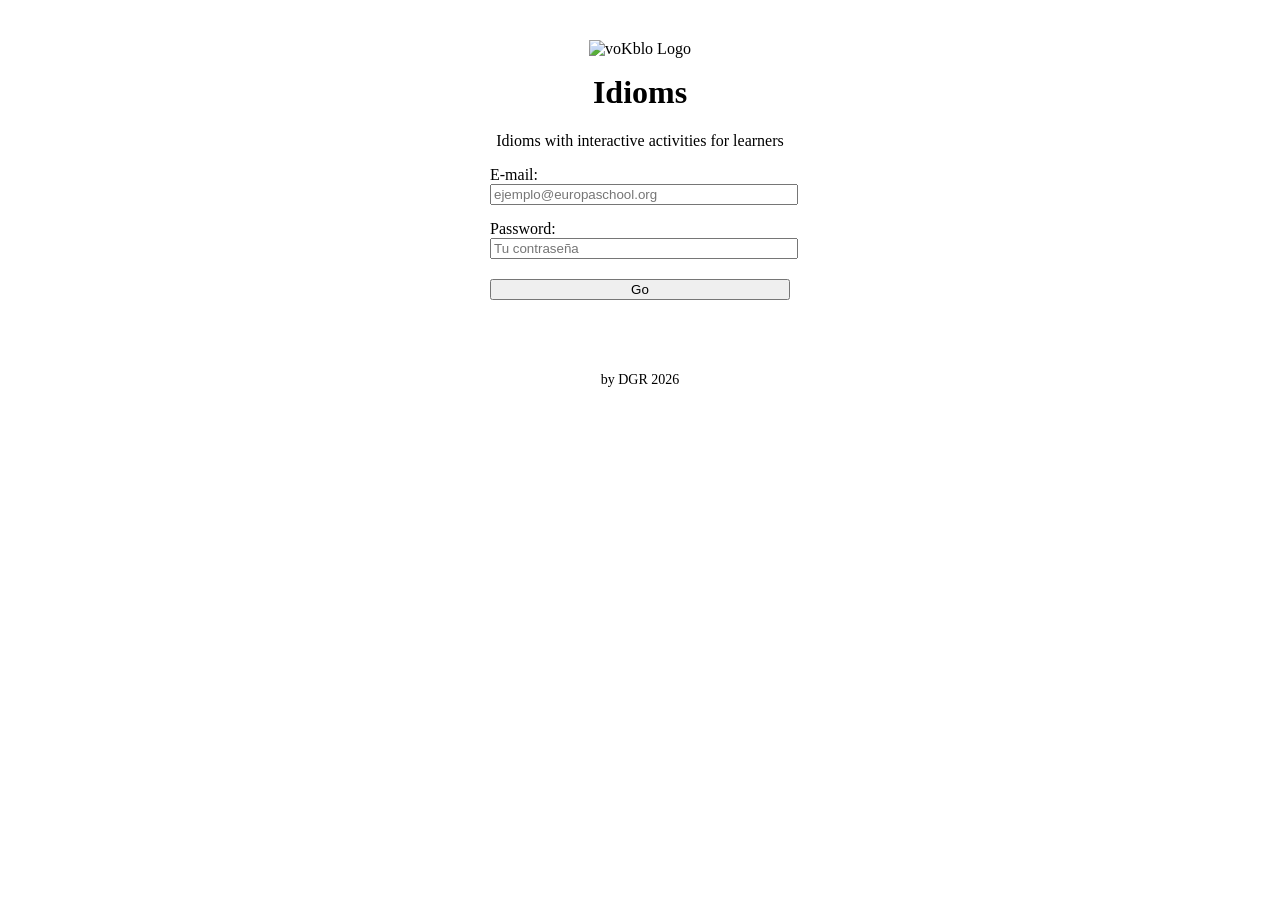
==== index.html @ bccf672e "Fix: cambio en etiquetas en el index" ====
<!DOCTYPE html>
<html lang="es">
<head>
    <meta charset="UTF-8" />
    <meta name="viewport" content="width=device-width, initial-scale=1.0" />
    <title>Idioms</title>
    <link rel="manifest" href="assets/icons/manifest.json" />
    <link rel="stylesheet" href="src/css/style.css" />
    <link rel="icon" type="image/jpeg" href="assets/images/favicon-32x32.png">
    <link rel="apple-touch-icon" href="assets/images/apple-touch-icon.png">
    <meta name="theme-color" content="#1976d2" />
    <script src="https://cdn.jsdelivr.net/npm/canvas-confetti@1.6.0/dist/confetti.browser.min.js"></script>
</head>
<body>
    <div id="app-container" class="pantalla-oculta">
        <header>
            <div style="display: flex; justify-content: space-between; align-items: center;">
                <button id="btn-logout">log out</button>
                
                <div style="text-align: right;">
                    <p id="puntos" style="font-weight: bold; margin: 0;">Total points: 0</p>
                    <div id="racha-display-container" style="display:flex; align-items:center; justify-content: flex-end;">
                        Racha: <span id="racha-numero" style="margin: 0 5px;">0</span>
                        <img id="racha-imagen" src="assets/images/fire-100.gif" style="width: 20px; visibility: hidden;" />
                    </div>
                    <p style="margin: 0; font-size: 0.8rem; color: #ffa000;">🏆 Liga: <span id="liga-nombre">Bronce</span></p>
                </div>
            </div>

            <div style="margin-top: 15px; display: flex; gap: 10px; justify-content: center; flex-wrap: wrap;">
                <button id="btn-ver-historial">History</button>
                <button id="btn-ranking" style="background-color: #ffeb3b; border: 1px solid #fbc02d;">Clasificación 🏆</button>
                <button id="btn-guardar-puntos" style="background-color: #4caf50; color: white; font-weight: bold; padding: 10px;">
                    Save points (teacher)
                </button>
                <button id="btn-reiniciar-puntos" style="font-size: 10px;">restart session</button>
            </div>
        </header>

        <!-- Pantalla de Lecciones -->
        <section id="pantalla-lecciones" class="pantalla pantalla-oculta">
            <h2>choose a lesson</h2>
            <div id="lecciones-container" class="grid"></div>
        </section>

        <!-- Pantalla de Actividades -->
        <section id="pantalla-actividades" class="pantalla pantalla-oculta">
            <h2 id="titulo-leccion"></h2>
             <div id="control-estudio" style="background: #fff3e0; padding: 10px; border-radius: 8px; margin: 10px 0;">
    <label>🎯 What to study this week:</label>
    <select id="selector-bloque-examen" style="width: 100%; padding: 8px;">
        <option value="1">Bloque 1 (1 - 20)</option>
        <option value="2">Bloque 2 (21 - 40)</option>
        <option value="3">Bloque 3 (41 - 60)</option>
        <option value="4">Bloque 4 (61 - 80)</option>
        <option value="5">Bloque 5 (81 - 100)</option>
        <option value="6">Bloque 6 (101 -120)</option>
        <option value="todos">general review</option>
    </select>
</div>
            <h3>Choose one activity</h3>
            <div id="actividades-container" class="grid"></div>
        </section>

        <!-- Pantalla de Juego General (Traducir, Emparejar, etc.) -->
        <section id="pantalla-actividad" class="pantalla pantalla-oculta">
            <h2 id="titulo-actividad"></h2>
            <div id="actividad-juego"></div>
            <div style="margin-top: 20px;">
                <button id="btn-volver-lecciones" class="btn-volver">Back to the lessons</button>
                <button class="btn-volver" id="btn-volver-actividades">Back to the activities</button>
            </div>
            <div id="mensaje-feedback" style="font-weight:bold; text-align:center; margin-top:1rem;"></div>
        </section>

        <!-- Pantalla UNIFICADA para el Test de Contexto -->
        <section id="pantalla-contexto" class="pantalla pantalla-oculta">
            <h2>Test of vocabulary</h2>
            
            <!-- Configuración del Bloque -->
            <div id="config-test" style="background: #f9f9f9; padding: 20px; border-radius: 10px; border: 1px solid #ddd;">
                <p>Elige el bloque de 20 palabras que has estudiado:</p>
                <select id="select-bloque" style="width: 100%; padding: 10px; margin-bottom: 15px;">
                    <option value="1">Palabras 1 - 20</option>
                    <option value="2">Palabras 21 - 40</option>
                    <option value="3">Palabras 41 - 60</option>
                    <option value="4">Palabras 61 - 80</option>
                    <option value="5">Palbras  81 - 100</option>
                </select>
                <button id="btn-iniciar-examen" style="background-color: #4caf50; color: white; width: 100%;">Empezar Examen</button>
            </div>

            <!-- El Juego de Contexto (Se muestra al dar a Iniciar) -->
            <div id="juego-contexto" class="pantalla-oculta" style="margin-top: 20px;">
                <p id="info-progreso" style="font-weight: bold;"></p>
                <div id="frase-pregunta" style="font-size: 1.3rem; padding: 20px; background: white; border: 1px solid #ccc; margin-bottom: 20px; border-radius: 8px; min-height: 60px;"></div>
                <div id="opciones-contexto" class="grid"></div>
                <div id="feedback-contexto" style="margin-top: 15px; font-weight: bold; text-align: center;"></div>
            </div>

            <button id="btn-volver-de-contexto" class="btn-volver" style="margin-top: 30px;">Volver</button>
        </section>

        <!-- Lista de Palabras -->
        <section id="pantalla-lista-palabras" class="pantalla pantalla-oculta">
            <h2 id="titulo-lista-leccion"></h2>
            <div id="lista-palabras-container" style="margin-top: 1rem;"></div>
            <div style="margin-top: 1.5rem;">
                <button id="btn-ir-actividades" class="btn-volver">go to activities</button>
                <button id="btn-volver-lista" class="btn-volver">Back to lessons</button>
            </div>
        </section>

        <!-- Historial -->
        <div id="pantalla-historial" class="pantalla pantalla-oculta">
            <h2>Score history</h2>
            <div id="historial-container"></div>
            <button id="btn-salir-historial">Back</button>
        </div>

        <!-- Ranking -->
        <div id="pantalla-ranking" class="pantalla pantalla-oculta">
            <h2 id="titulo-liga-ranking">Ranking - Bronze League</h2>
            <div id="ranking-container" style="margin: 20px 0;">
                <table style="width: 100%; border-collapse: collapse;">
                    <thead>
                        <tr style="border-bottom: 2px solid #ddd;">
                            <th>#</th>
                            <th>Student</th>
                            <th>Points (XP)</th>
                        </tr>
                    </thead>
                    <tbody id="lista-ranking"></tbody>
                </table>
            </div>
            <button id="btn-volver-ranking" class="btn-volver">Back</button>
        </div>
        <!-- Pantalla de Flashcards -->
<section id="pantalla-flashcards" class="pantalla pantalla-oculta">
    <h2>Flashcards</h2>
    <p id="flash-progreso" style="font-weight: bold; color: #666;"></p>

    <!-- Escenario 3D -->
    <div class="flashcard-escenario">
        <div id="tarjeta-objeto" class="flashcard-objeto">
            <!-- Cara Delantera (Alemán) -->
            <div class="cara cara-delante">
                <h2 id="flash-texto-aleman" style="font-size: 2.5rem;"></h2>
                <small style="color: #1976d2;">(touch to turn it)</small>
            </div>
            <!-- Cara Trasera (Español) -->
            <div class="cara cara-detras">
                <h2 id="flash-texto-espanol" style="font-size: 2rem; color: #1976d2;"></h2>
                <p id="flash-texto-frase" style="font-style: italic; margin-top: 15px; color: #555;"></p>
            </div>
        </div>
    </div>

    <!-- Controles de navegación -->
    <div class="flashcard-controles">
        <button id="btn-flash-prev" class="btn-volver">previous</button>
        <button id="btn-flash-next" class="actividad-btn">next</button>
    </div>
     <div style="margin-top: 30px; display: flex; flex-direction: column; gap: 10px; align-items: center;">
        <button id="btn-flash-volver" class="btn-volver">go to activities</button>
     </div>
                
</section>
    </div>

    <footer style="text-align:center; margin-top: 30px; font-size: 12px; color: #888;">
        voKblo by DGR - 2026
    </footer>

    <!-- Core (Variables y Red) -->
    <script src="src/js/palabras.js"></script>
    <script src="src/js/core/config.js"></script>    <!-- 1º La URL -->
    <script src="src/js/core/state.js"></script> <!-- 2º Las variables -->
    <!-- 2. Utilidades y Navegación  -->
    <script src="src/js/core/ui.js"></script> <!-- Aquí van mostrarPantalla y obtenerPalabrasSeleccionadas -->
    <script src="src/js/core/racha.js"></script> <!-- Aquí vive la lógica de la racha -->
    <script src="src/js/api.js"></script> <!-- 2º Las funciones que las usan -->
    <!-- Games (Lógica de cada juego) -->
    <script src="src/js/games/traducir.js"></script> 
    <script src="src/js/games/flashcards.js"></script>
    <script src="src/js/games/emparejar.js"></script>
    <script src="src/js/games/eleccion-multiple.js"></script>
    <script src="src/js/games/escuchar.js"></script>
    <script src="src/js/games/pronunciar.js"></script>
    <script src="src/js/games/contexto.js"></script>


    <!-- App (Navegación y botones) -->
    <script src="src/js/app.js"></script> <!-- 3º El inicio de la app -->

    <script>
    window.onerror = function(msg, url, line) {
        console.error("🚨 Error de Arquitectura: No se pudo cargar un recurso en: " + url);
        return false;
    };
    </script>
</body>
</html>
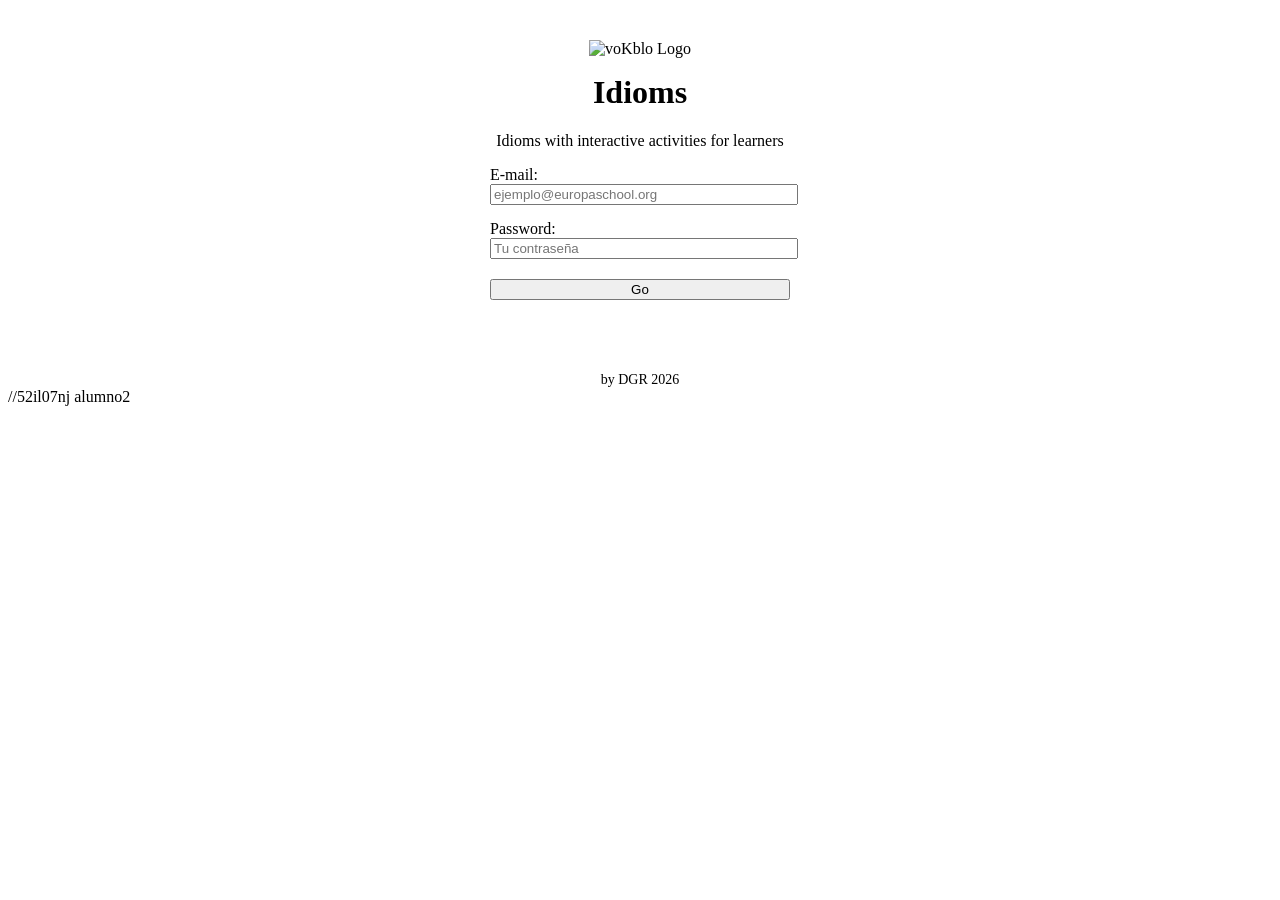
==== commit 7b473e4f: "mejoras enm las actividades" ====
--- a/index.html
+++ b/index.html
@@ -65,40 +65,17 @@
         <!-- Pantalla de Juego General (Traducir, Emparejar, etc.) -->
         <section id="pantalla-actividad" class="pantalla pantalla-oculta">
             <h2 id="titulo-actividad"></h2>
+
+            <div id="barra-progreso-contenedor-raiz" style="background: #e0e0e0; width: 100%; height: 12px; border-radius: 6px; margin-bottom: 20px; overflow: hidden; display: none;">
+    <div id="barra-progreso-element" style="background: #00bcd4; width: 0%; height: 100%; border-radius: 6px; transition: width 0.3s ease;"></div>
+              </div>
+              
             <div id="actividad-juego"></div>
             <div style="margin-top: 20px;">
                 <button id="btn-volver-lecciones" class="btn-volver">Back to the lessons</button>
                 <button class="btn-volver" id="btn-volver-actividades">Back to the activities</button>
             </div>
             <div id="mensaje-feedback" style="font-weight:bold; text-align:center; margin-top:1rem;"></div>
-        </section>
-
-        <!-- Pantalla UNIFICADA para el Test de Contexto -->
-        <section id="pantalla-contexto" class="pantalla pantalla-oculta">
-            <h2>Test of vocabulary</h2>
-            
-            <!-- Configuración del Bloque -->
-            <div id="config-test" style="background: #f9f9f9; padding: 20px; border-radius: 10px; border: 1px solid #ddd;">
-                <p>Elige el bloque de 20 palabras que has estudiado:</p>
-                <select id="select-bloque" style="width: 100%; padding: 10px; margin-bottom: 15px;">
-                    <option value="1">Palabras 1 - 20</option>
-                    <option value="2">Palabras 21 - 40</option>
-                    <option value="3">Palabras 41 - 60</option>
-                    <option value="4">Palabras 61 - 80</option>
-                    <option value="5">Palbras  81 - 100</option>
-                </select>
-                <button id="btn-iniciar-examen" style="background-color: #4caf50; color: white; width: 100%;">Empezar Examen</button>
-            </div>
-
-            <!-- El Juego de Contexto (Se muestra al dar a Iniciar) -->
-            <div id="juego-contexto" class="pantalla-oculta" style="margin-top: 20px;">
-                <p id="info-progreso" style="font-weight: bold;"></p>
-                <div id="frase-pregunta" style="font-size: 1.3rem; padding: 20px; background: white; border: 1px solid #ccc; margin-bottom: 20px; border-radius: 8px; min-height: 60px;"></div>
-                <div id="opciones-contexto" class="grid"></div>
-                <div id="feedback-contexto" style="margin-top: 15px; font-weight: bold; text-align: center;"></div>
-            </div>
-
-            <button id="btn-volver-de-contexto" class="btn-volver" style="margin-top: 30px;">Volver</button>
         </section>
 
         <!-- Lista de Palabras -->
@@ -185,8 +162,7 @@
     <script src="src/js/games/flashcards.js"></script>
     <script src="src/js/games/emparejar.js"></script>
     <script src="src/js/games/eleccion-multiple.js"></script>
-    <script src="src/js/games/escuchar.js"></script>
-    <script src="src/js/games/pronunciar.js"></script>
+    
     <script src="src/js/games/contexto.js"></script>
 
 
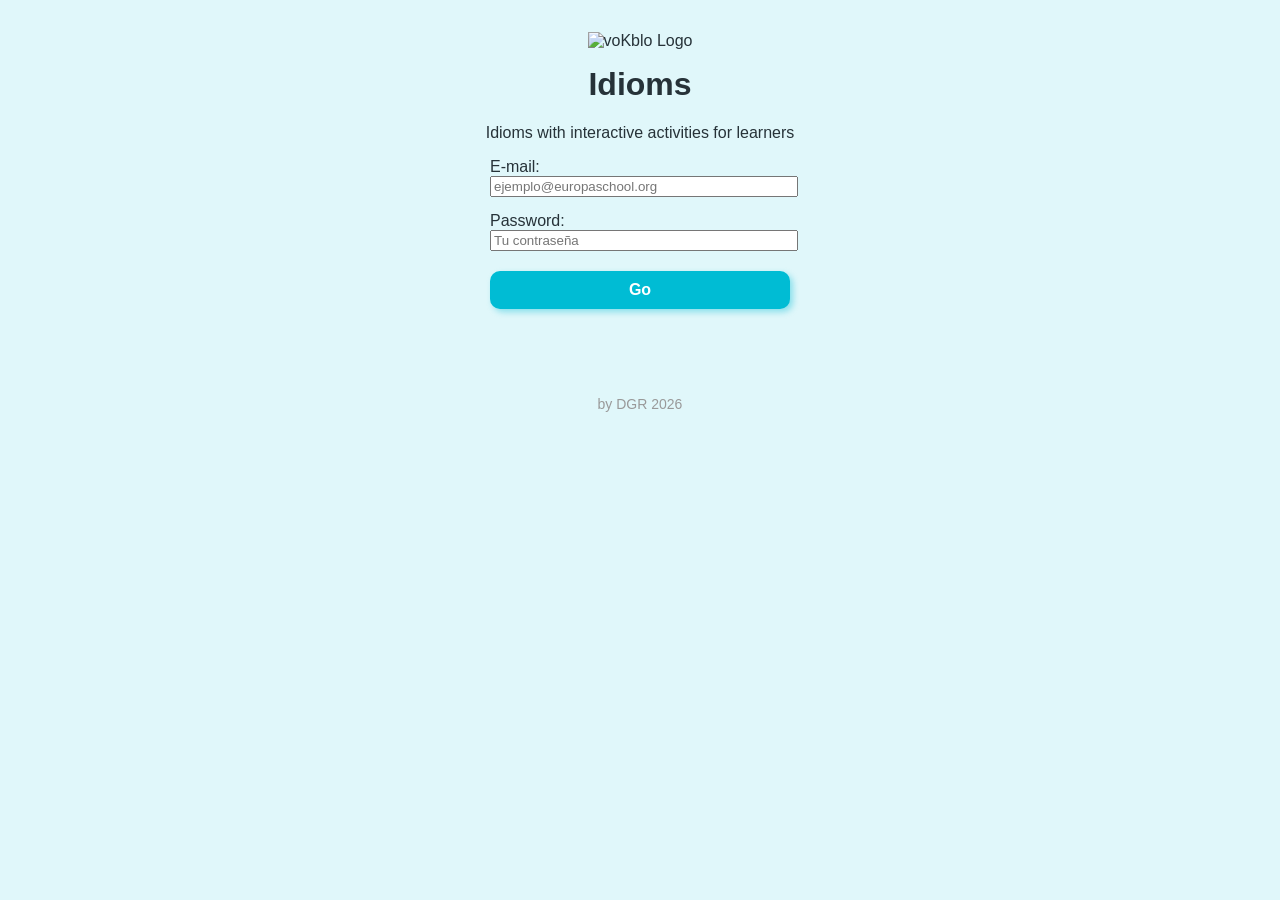
==== commit f49fb788: "creada pagina de bienvenida" ====
--- a/index.html
+++ b/index.html
@@ -6,12 +6,17 @@
     <title>Idioms</title>
     <link rel="manifest" href="assets/icons/manifest.json" />
     <link rel="stylesheet" href="src/css/style.css" />
-    <link rel="icon" type="image/jpeg" href="assets/images/favicon-32x32.png">
+    <link rel="icon" type="image/png" href="assets/images/favicon-32x32.png">
     <link rel="apple-touch-icon" href="assets/images/apple-touch-icon.png">
     <meta name="theme-color" content="#1976d2" />
     <script src="https://cdn.jsdelivr.net/npm/canvas-confetti@1.6.0/dist/confetti.browser.min.js"></script>
 </head>
 <body>
+    <div id="splash-screen" class="splash-screen" role="status" aria-label="Cargando voKblo">
+        <img src="assets/images/android-chrome-512x512.png" alt="Logo de voKblo" />
+        <p>Preparando tu espacio de aprendizaje...</p>
+        <span class="splash-loader" aria-hidden="true"></span>
+    </div>
     <div id="app-container" class="pantalla-oculta">
         <header>
             <div style="display: flex; justify-content: space-between; align-items: center;">
@@ -167,6 +172,7 @@
 
 
     <!-- App (Navegación y botones) -->
+    <script src="src/js/register-service-worker.js"></script>
     <script src="src/js/app.js"></script> <!-- 3º El inicio de la app -->
 
     <script>
--- a/src/css/style.css
+++ b/src/css/style.css
@@ -0,0 +1,406 @@
+/* style.css - Diseño para Audiencia Adolescente (Energético y Moderno) */
+
+/* ------------------- VARIABLES Y ESTILOS BASE ------------------- */
+:root {
+    --primary-color: #00bcd4; /* Cian Vibrante (Energía) */
+    --secondary-color: #ff9800; /* Naranja/Ámbar (Contraste) */
+    --background-color: #e0f7fa; /* Fondo muy claro y suave */
+    --card-background: #ffffff; /* Blanco puro para tarjetas */
+    --text-color: #263238; /* Gris oscuro para legibilidad */
+    --success-color: #4CAF50; /* Verde para Verificar */
+    --error-color: #FF5252;
+    --soft-shadow: 6px 6px 12px rgba(0, 0, 0, 0.1), 
+                   -6px -6px 12px rgba(255, 255, 255, 0.7); /* Sombra Neumórfica suave */
+    --inner-shadow: inset 2px 2px 5px rgba(0, 0, 0, 0.1), 
+                    inset -2px -2px 5px rgba(255, 255, 255, 0.5); /* Sombra interna para inputs */
+}
+
+body {
+    font-family: 'Poppins', 'Segoe UI', Tahoma, Geneva, Verdana, sans-serif; /* Tipografía más juguetona/moderna */
+    background-color: var(--background-color);
+    margin: 0;
+    padding: 0;
+    color: var(--text-color);
+    display: flex;
+    flex-direction: column;
+    min-height: 100vh;
+}
+
+.splash-screen {
+    position: fixed;
+    inset: 0;
+    z-index: 1000;
+    display: flex;
+    flex-direction: column;
+    align-items: center;
+    justify-content: center;
+    gap: 18px;
+    background-color: #000;
+    color: #fff;
+    opacity: 1;
+    transition: opacity 300ms ease;
+}
+
+.splash-screen img {
+    width: min(55vw, 220px);
+    height: auto;
+}
+
+.splash-screen p {
+    margin: 0;
+    text-align: center;
+}
+
+.splash-loader {
+    width: 28px;
+    height: 28px;
+    border: 3px solid rgba(255, 255, 255, 0.35);
+    border-top-color: #fff;
+    border-radius: 50%;
+    animation: splash-spin 800ms linear infinite;
+}
+
+.splash-screen--hidden {
+    opacity: 0;
+    pointer-events: none;
+}
+
+@keyframes splash-spin {
+    to {
+        transform: rotate(360deg);
+    }
+}
+
+@media (prefers-reduced-motion: reduce) {
+    .splash-loader {
+        animation: none;
+    }
+
+    .splash-screen {
+        transition: none;
+    }
+}
+
+#app-container {
+    flex-grow: 1;
+    max-width: 1000px;
+    margin: 20px auto;
+    width: 95%;
+}
+
+/* ------------------- ENCABEZADO Y PUNTOS ------------------- */
+header {
+    background-color: var(--card-background);
+    color: var(--text-color);
+    padding: 15px 20px;
+    border-radius: 15px;
+    box-shadow: var(--soft-shadow);
+    display: flex;
+    flex-wrap: wrap;
+    align-items: center;
+    justify-content: space-between;
+    gap: 10px 15px;
+}
+
+header p#puntos {
+    font-size: 1.3rem;
+    font-weight: 700; /* Bolder */
+    color: var(--primary-color);
+    margin: 0;
+}
+
+#racha-display-container {
+    background-color: var(--secondary-color); 
+    color: white;
+    padding: 5px 12px;
+    border-radius: 25px;
+    font-size: 1.1rem;
+    font-weight: 600;
+    box-shadow: 3px 3px 6px rgba(255, 152, 0, 0.4);
+}
+
+/* ------------------- BOTONES DE ACCIÓN (GENERAL Y HEADER) ------------------- */
+button {
+    background-color: var(--primary-color);
+    color: white;
+    padding: 10px 15px;
+    border: none;
+    border-radius: 10px;
+    cursor: pointer;
+    font-size: 1rem;
+    font-weight: 600;
+    transition: all 0.2s;
+    box-shadow: 3px 3px 6px rgba(0, 188, 212, 0.4); /* Sombra de color */
+    flex-shrink: 0; 
+}
+
+button:hover {
+    background-color: #00acc1; /* Tono ligeramente más oscuro */
+    transform: translateY(-2px);
+    box-shadow: 4px 4px 8px rgba(0, 188, 212, 0.6);
+}
+
+button:active {
+    transform: translateY(0);
+    box-shadow: var(--inner-shadow); /* Efecto hundido al hacer clic */
+}
+
+/* Estilos específicos para botones del header (menos protagonismo) */
+#btn-logout, #btn-reiniciar-puntos, #btn-ver-historial, #btn-guardar-puntos, #btn-ver-ranking {
+    background-color: var(--card-background);
+    color: var(--primary-color);
+    border: 2px solid var(--primary-color);
+    padding: 8px 10px;
+    box-shadow: none;
+    font-size: 0.85rem;
+    font-weight: 500;
+}
+#btn-logout:hover, #btn-reiniciar-puntos:hover, #btn-ver-historial:hover, #btn-guardar-puntos:hover, #btn-ver-ranking:hover {
+    background-color: var(--primary-color);
+    color: white;
+}
+
+
+/* ------------------- PANTALLAS Y TARJETAS ------------------- */
+.pantalla {
+    background-color: var(--card-background);
+    padding: 25px;
+    border-radius: 15px;
+    box-shadow: var(--soft-shadow);
+    margin-top: 20px;
+}
+.pantalla-oculta {
+    /* Esta es la regla crucial para ocultar las pantallas */
+    display: none;
+}
+
+.grid {
+    display: grid;
+    grid-template-columns: repeat(auto-fit, minmax(220px, 1fr));
+    gap: 20px;
+    margin-top: 20px;
+}
+
+h2, h3 {
+    color: var(--primary-color);
+    border-bottom: 2px solid var(--background-color); /* Separador sutil */
+    padding-bottom: 10px;
+    font-weight: 700;
+}
+
+/* ------------------- BOTONES DE LECCIONES Y ACTIVIDADES ------------------- */
+.leccion-btn, .actividad-btn {
+    padding: 25px;
+    font-size: 1.2rem;
+    font-weight: 800;
+    text-align: center;
+    border-radius: 15px;
+    background: linear-gradient(135deg, var(--primary-color), #4dd0e1); /* Degradado */
+    box-shadow: 4px 4px 8px rgba(0, 188, 212, 0.5); /* Sombra fuerte */
+}
+
+.leccion-btn:hover, .actividad-btn:hover {
+    background: linear-gradient(135deg, #4dd0e1, var(--primary-color));
+    transform: scale(1.05); /* Ligeramente más grande */
+}
+
+/* ------------------- INPUTS Y JUEGO ------------------- */
+
+input[type="text"] {
+    width: 90%;
+    padding: 15px;
+    margin: 20px 0;
+    border: none;
+    border-radius: 10px;
+    font-size: 1.1rem;
+    background-color: var(--background-color);
+    box-shadow: var(--inner-shadow);
+    transition: box-shadow 0.3s;
+}
+
+input[type="text"]:focus {
+    background-color: #fff;
+    box-shadow: var(--inner-shadow), 0 0 5px var(--secondary-color);
+    outline: none;
+}
+
+/* Botones de opción (Emparejar/Múltiple) */
+.btn-palabra, .btn-opcion {
+    display: block;
+    width: 100%;
+    margin-bottom: 10px;
+    padding: 15px;
+    font-size: 1rem;
+    border-radius: 10px;
+    background-color: var(--primary-color);
+}
+
+.btn-palabra.seleccionada {
+    background-color: var(--secondary-color); 
+    box-shadow: 0 0 10px var(--secondary-color);
+}
+
+.contenedor-palabras {
+    display: grid;
+    gap: 15px;
+    margin: 20px 0;
+}
+
+/* Feedback */
+#mensaje-feedback {
+    padding: 15px;
+    border-radius: 10px;
+    margin-top: 20px;
+    font-size: 1.2rem;
+    font-weight: 700;
+    text-align: center;
+}
+
+/* ------------------- ESTILO BOTÓN VERIFICAR (CORRECCIÓN DE POSICIÓN) ------------------- */
+
+#btn-verificar {
+    /* Estilo para hacerlo más prominente y centrado */
+    background-color: var(--success-color); /* Verde para indicar acción positiva */
+    box-shadow: 0 4px 6px rgba(76, 175, 80, 0.4); 
+    padding: 15px 30px; 
+    font-size: 1.2rem;
+    font-weight: 800;
+    display: block; 
+    
+    /* MARGEN CLAVE: Separa el botón de los elementos de navegación inferiores */
+    margin-top: 30px; 
+    margin-bottom: 40px; 
+    
+    /* Centrar en el contenedor */
+    width: 100%;
+    max-width: 300px; 
+    margin-left: auto;
+    margin-right: auto;
+}
+
+#btn-verificar:hover {
+    background-color: #388e3c;
+    transform: translateY(-2px);
+}
+
+/* ------------------- TABLAS (Ranking/Historial) ------------------- */
+
+table {
+    width: 100%;
+    border-collapse: separate; 
+    border-spacing: 0;
+    margin-top: 20px;
+    overflow: hidden; 
+    border-radius: 10px;
+    box-shadow: var(--soft-shadow);
+}
+
+th, td {
+    padding: 15px;
+    text-align: left;
+    border-bottom: 1px solid #cfd8dc;
+}
+
+th {
+    background-color: var(--primary-color);
+    color: white;
+    font-weight: 700;
+    text-transform: uppercase;
+    font-size: 0.9rem;
+}
+
+tr:nth-child(even) {
+    background-color: var(--background-color);
+}
+
+tr:last-child td {
+    border-bottom: none;
+}
+
+.tabla-ranking tr.usuario-actual {
+    background-color: #ffe0b2; 
+    font-weight: 700;
+}
+
+/* ------------------- FOOTER ------------------- */
+footer {
+    padding: 15px 0;
+    text-align: center;
+    color: #999;
+    font-size: 0.9rem;
+}
+
+/* ------------------- MEDIA QUERIES (Responsivo) ------------------- */
+@media (max-width: 768px) {
+    header {
+        flex-direction: column;
+        align-items: flex-start;
+    }
+    header > button, header > p, header > div {
+        width: 100%;
+        margin-bottom: 5px;
+    }
+    .pantalla {
+        padding: 15px;
+    }
+    .grid {
+        grid-template-columns: 1fr;
+    }
+    /* Asegurar que los botones Volver se separen en móvil */
+    #pantalla-actividad .btn-volver {
+        margin-top: 15px;
+        margin-right: 10px;
+    }
+    .pantalla-oculta { display: none !important; }
+    .pantalla-activa { display: block !important; }
+}
+.flashcard-escenario {
+    perspective: 1000px;
+    width: 90%;
+    max-width: 350px;
+    height: 250px; /* Altura suficiente */
+    margin: 20px auto 40px auto; /* Margen de 40px abajo para separar botones */
+}
+
+.flashcard-objeto {
+    width: 100%;
+    height: 100%;
+    position: relative;
+    transform-style: preserve-3d;
+    transition: transform 0.6s cubic-bezier(0.4, 0, 0.2, 1);
+    cursor: pointer;
+}
+
+.flashcard-objeto.girada {
+    transform: rotateY(180deg);
+}
+
+.cara {
+    position: absolute;
+    width: 100%;
+    height: 100%;
+    backface-visibility: hidden;
+    display: flex;
+    flex-direction: column;
+    align-items: center;
+    justify-content: center;
+    border-radius: 20px;
+    border: 3px solid #1976d2;
+    background: white;
+    padding: 25px;
+    box-sizing: border-box;
+    text-align: center;
+    box-shadow: 0 6px 15px rgba(0,0,0,0.15);
+}
+
+.cara-detras {
+    transform: rotateY(180deg);
+    background-color: #f0f7ff;
+}
+
+.flashcard-controles {
+    display: flex;
+    justify-content: center;
+    gap: 20px;
+    margin-top: 20px;
+}
